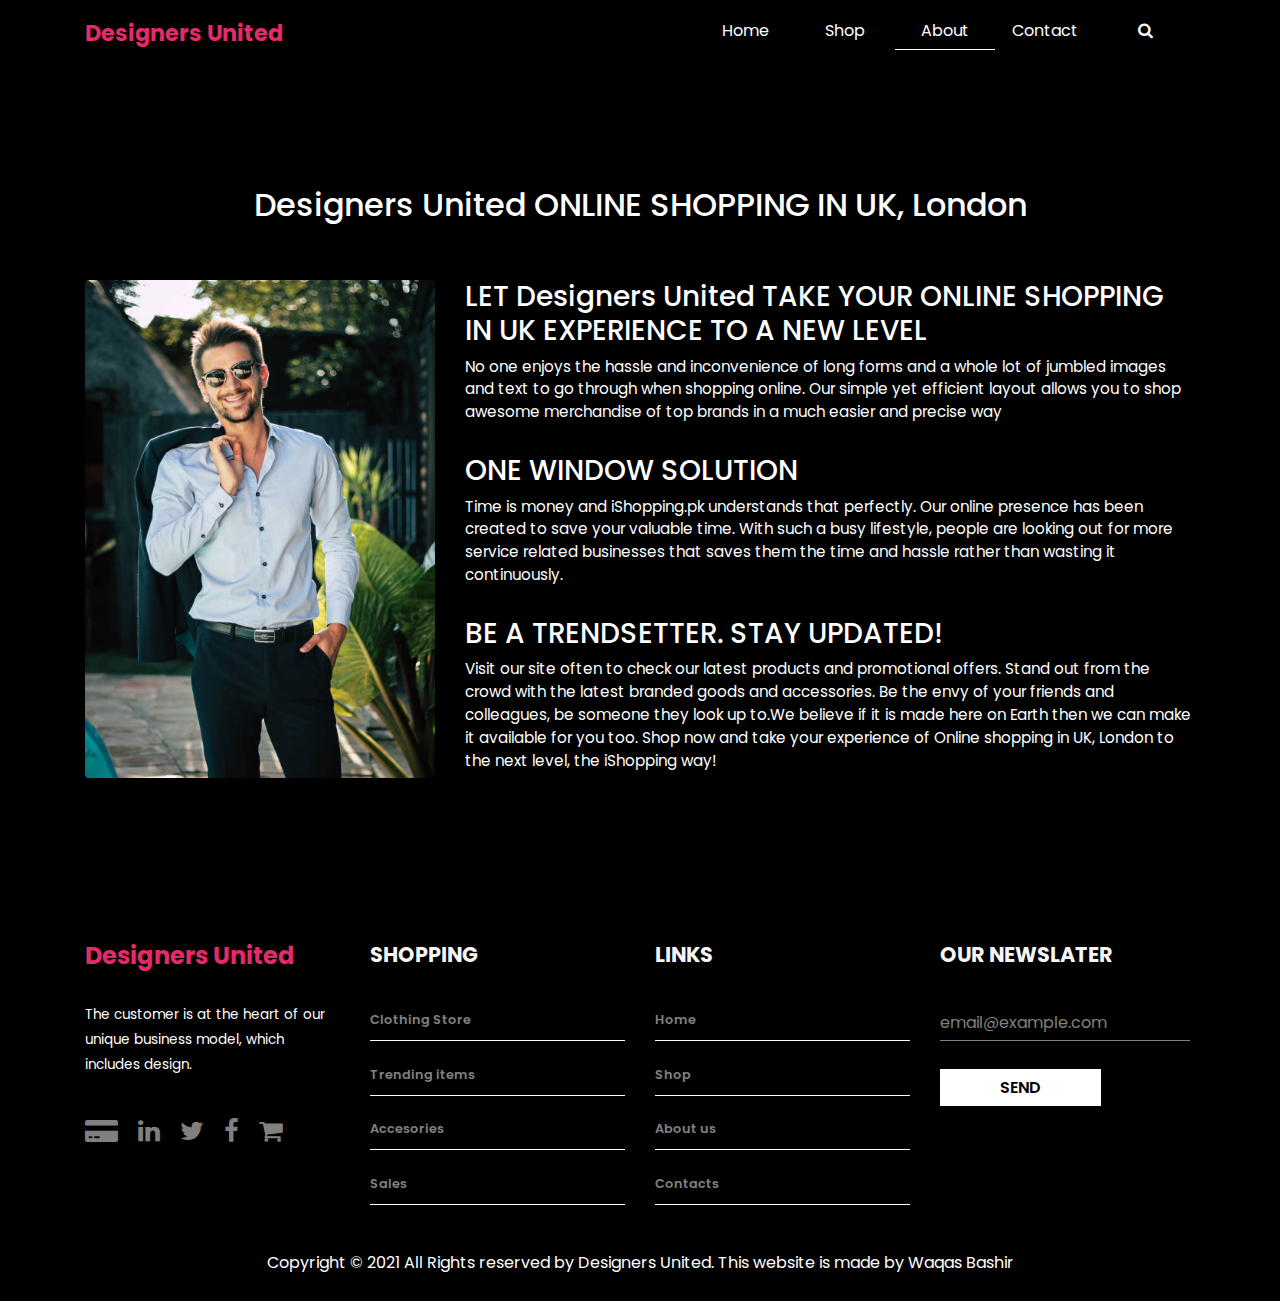
==== About/about.html @ f3323c21 "updated" ====
<!DOCTYPE html>
<html lang="en">
<head>
    <meta charset="UTF-8">
    <meta name="viewport" content="width=device-width, initial-scale=1.0">
    <title>About us</title>
    <link rel="stylesheet" href="style.css">
    <link rel="stylesheet" href="https://maxcdn.bootstrapcdn.com/bootstrap/4.5.2/css/bootstrap.min.css">
    <script src="https://ajax.googleapis.com/ajax/libs/jquery/3.5.1/jquery.min.js"></script>
    <script src="https://cdnjs.cloudflare.com/ajax/libs/popper.js/1.16.0/umd/popper.min.js"></script>
    <script src="https://maxcdn.bootstrapcdn.com/bootstrap/4.5.2/js/bootstrap.min.js"></script>
    <link rel="stylesheet" href="https://cdnjs.cloudflare.com/ajax/libs/animate.css/4.1.1/animate.min.css"/>
    <link rel="stylesheet" href="https://stackpath.bootstrapcdn.com/font-awesome/4.7.0/css/font-awesome.min.css">
</head>
<body>
                                        <!--Section 1-->

    <div class="container-fluid p-0 section-1">
                                        <!--Navbar-->

    <nav id="my-nav" class="navbar navbar-expand-lg navbar-dark fixed-top scrolled">
        <div class="container">
            <a class="navbar-brand" href="#">Designers United</a>
            <button class="navbar-toggler" type="button" data-toggle="collapse" data-target="#navbarSupportedContent" aria-controls="navbarSupportedContent" aria-expanded="false" aria-label="Toggle navigation">
                <span class="navbar-toggler-icon"></span>
            </button>
            <div class="collapse navbar-collapse" id="navbarSupportedContent">
                <ul class="navbar-nav ml-auto">
                    <li class="nav-item">
                        <a href="../index.html" class="nav-link">Home</a>
                    </li>
                    <li class="nav-item">
                        <a href="../Shop/shop.html" class="nav-link">Shop</a>
                    </li>
                    <li class="nav-item">
                        <a href="#" class="nav-link active">About</a>
                    </li>
                    <li class="nav-item">
                        <a href="../Contact Us/contact.html" class="nav-link">Contact</a>
                    </li>
                    <li class="nav-item">
                        <a href="#" class="nav-link"><i type="search" class="fa fa-search" aria-hidden="true"></i></a>
                    </li>
                </ul>
            </div>
        </div>
    </nav>
</div>
                                                <!--Section-2-->
<div class="container-fluid section-2">
    <div class="container">
        <h2 class="py-5 text-center">Designers United ONLINE SHOPPING IN UK, London</h2>
        <div class="row">
            <div class="col-12 col-lg-4">
                <div class="card">
                    <img class="img-fluid" src="bg1.jpeg" alt="my_img">
                    <div class="card-img-overlay"></div>
                </div>
            </div>
            <div class="col-12 col-lg-8">
                <div class="text">
                    <h3>LET Designers United TAKE YOUR ONLINE SHOPPING IN UK EXPERIENCE TO A NEW LEVEL</h3>
                    <p>No one enjoys the hassle and inconvenience of long forms and a whole lot of jumbled images and text to go through when shopping online. Our simple yet efficient layout allows you to shop awesome merchandise of top brands in a much easier and precise way</p>
                    <h3>ONE WINDOW SOLUTION</h3>
                    <p>Time is money and iShopping.pk understands that perfectly.  Our online presence has been created to save your valuable time. With such a busy lifestyle, people are looking out for more service related businesses that saves them the time and hassle rather than wasting it continuously.</p>
                    <h3>BE A TRENDSETTER. STAY UPDATED!</h3>
                    <p>Visit our site often to check our latest products and promotional offers. Stand out from the crowd with the latest branded goods and accessories. Be the envy of your friends and colleagues, be someone they look up to.We believe if it is made here on Earth then we can make it available for you too. Shop now and take your experience of Online shopping in UK, London to the next level, the iShopping way!</p>
                </div>
            </div>
        </div>
    </div>
</div>

                                        <!-- footer Section 3 --> 
<div class="container-fluid  section-3">
    <div class="container">
        <div class="row">
            <div class="col-12 col-sm-6 col-lg-3 segment_1">
                <a class="footer-navbar-brand" href="#">Designers United</a>
                <p>The customer is at the heart of our unique business model, which includes design.</p>
                <ul class="d-flex">
                    <li><a href="#"><i class="fa fa-credit-card-alt" aria-hidden="true"></i></a></li>
                    <li><a href="#"><i class="fa fa-linkedin" aria-hidden="true"></i></a></li>
                    <li><a href="#"><i class="fa fa-twitter" aria-hidden="true"></i></a></li>
                    <li><a href="#"><i class="fa fa-facebook" aria-hidden="true"></i></a></li>
                    <li><a href="#"><i class="fa fa-shopping-cart" aria-hidden="true"></i></a></li>
                </ul>
            </div>

            <div class="col-12 col-sm-6 col-lg-3 segment_2">
                <h1 class="footer-heading">SHOPPING</h1>
                <ul class="footer_ul">
                    <li class="footer_li"><a href="#">Clothing Store</a></li>
                    <li class="footer_li"><a href="#">Trending items</a></li>
                    <li class="footer_li"><a href="#">Accesories</a></li>
                    <li class="footer_li"><a href="#">Sales</a></li>
                </ul>
            </div>

            <div class="col-12 col-sm-6 col-lg-3 segment_3">
                <h1 class="footer-heading">LINKS</h1>
            <ul class="footer_ul">
                <li class="footer_li"><a href="#">Home</a></li>
                <li class="footer_li"><a href="#">Shop</a></li>
                <li class="footer_li"><a href="#">About us</a></li>
                <li class="footer_li"><a href="#">Contacts</a></li>
            </ul>
            </div>
            
            <div class="col-12 col-sm-6 col-lg-3 segment_4">
                <h1 class="footer-heading">OUR NEWSLATER</h1>
                <form>
                    <input type="email" placeholder="email@example.com">
                    <a href="#" class="btn1">SEND</a>
                </form>
            </div>
            <a href="#" class="footer_bottom-text">Copyright &copy; 2021 All Rights reserved by Designers United. This website is made by Waqas Bashir</a>
        </div>
    </div>
</div>
</body>
</html>
---- About/style.css ----
@import url('https://fonts.googleapis.com/css2?family=Poppins:wght@300&display=swap');
*{
    padding: 0;
    margin: 0;
    box-sizing: border-box;
    font-family: 'Poppins', sans-serif;
}
                                                     /*Section 1*/
.section-1{
    background: black;
    height: 10vh;
    width: 100%;
}
                                                /*Section 1 navbar*/

#my-nav{
    background-color: rgba(0,0,0,0) !important;
    line-height: 40px;
}
@media screen and (max-width : 989px){
    #my-nav{
        background-color: black !important;
    }
}
#my-nav.scrolled{
    background-color: black !important;
    transition: 0.5s ease;
}
.navbar-nav{
    line-height: 20px;
}
.navbar-brand , .nav-link{
    color: white !important;
}
.navbar-brand{
    color: rgb(228, 42, 104) !important;
    font-size: 1.4em !important;
    font-weight: bolder;
}
.nav-item{
    width: 100px;
    height: 40px;
    text-align: center;
}
.nav-link.active ,.nav-link:hover{
    border-bottom: 1.5px solid white;
}
.section-1 .fa-search{
    color: white;
}
                                /* Section 2*/
.section-2{
    padding: 3em 0;
    background-color: black;
    color: white;
}                  

.section-2 .card{
    border: none;
    overflow: hidden;
    margin-bottom: 3em;
}
.section-2 .card-img-overlay{
    background-color: rgba(0,0,0,0.4);
    opacity: 0;
    transition: opacity 0.5s ease-in-out;
}
.section-2 .card:hover .card-img-overlay{
    opacity: 1;
    border: none;
}
.section-2 .card img{
    transition: 0.5s ease-in-out;
} 
.section-2 .card:hover img{
    transform: scale(1.15);
}

.section-2 p{
    font-size: 0.95em;
    margin-bottom: 30px;
}

                                    /* Section 3 footer*/
.section-3{
    background-color: black;
    padding: 5% 2% 2% !important;
}
.section-3 .footer-heading{
    margin: 2% 0;
    color: whitesmoke;
    font-size: 1.3em;
    font-weight: bolder;
}
.section-3 .footer_ul{
    margin-top: 12%;
}
.section-3 .footer_li{
    list-style: none;
    margin-bottom: 5%;
    border-bottom: 1px solid white;
    line-height: 40px;
}
.section-3 li a{
    text-decoration: none;
    color: gray;
    font-size: 0.8em;
    font-weight: 600;
}
.section-3 li a:hover{
    color: white;
}
                                                /* segment_1*/
.section-3 .segment_1 .footer-navbar-brand{
    color: rgb(228, 42, 104) !important;
    font-size: 1.5em !important;
    font-weight: bolder;
}
.section-3 .segment_1 p{
     color: white;
     font-size: 0.85em;
     margin: 11% 0;
     line-height: 25px;
}
.section-3 .segment_1 li{
    margin-right: 20px;
    list-style: none;
    font-size: 2em;
}
.section-3 .segment_1 a{
    text-decoration: none;
    color: gray;
}
.section-3 .segment_1 a:hover{
    color: white;
}
                                                /* segment_2*/
.section-3 .segment_2{
    color: white;
}

                                                /* segment_4*/

.section-3 .segment_4 input[type=email]::placeholder{
    color: gray;
    
}
.section-3 .segment_4 input[type=email]{
    display: block;
    width: 250px;
    border: none;
    margin: 35px 0;
    color: white;
    background-color: transparent;
    padding: 8px 0 5px 0;
    border-bottom: 1.5px solid gray;
}
.section-3 .segment_4 .btn1{
    background-color: white;
    color: black;
    font-weight: 600;
    text-decoration: none;
    padding: 7px 60px;
    transition: 0.4s ease-in-out;
}
.section-3 .segment_4 .btn1:hover{
    background: black;
    color:white;
    border: 2px solid white;
}
                                            /* footer bottom text */
.section-3 .footer_bottom-text{
    color: white;
    text-decoration: none;
    margin: 30px auto 0 auto;
    text-align: center;
}
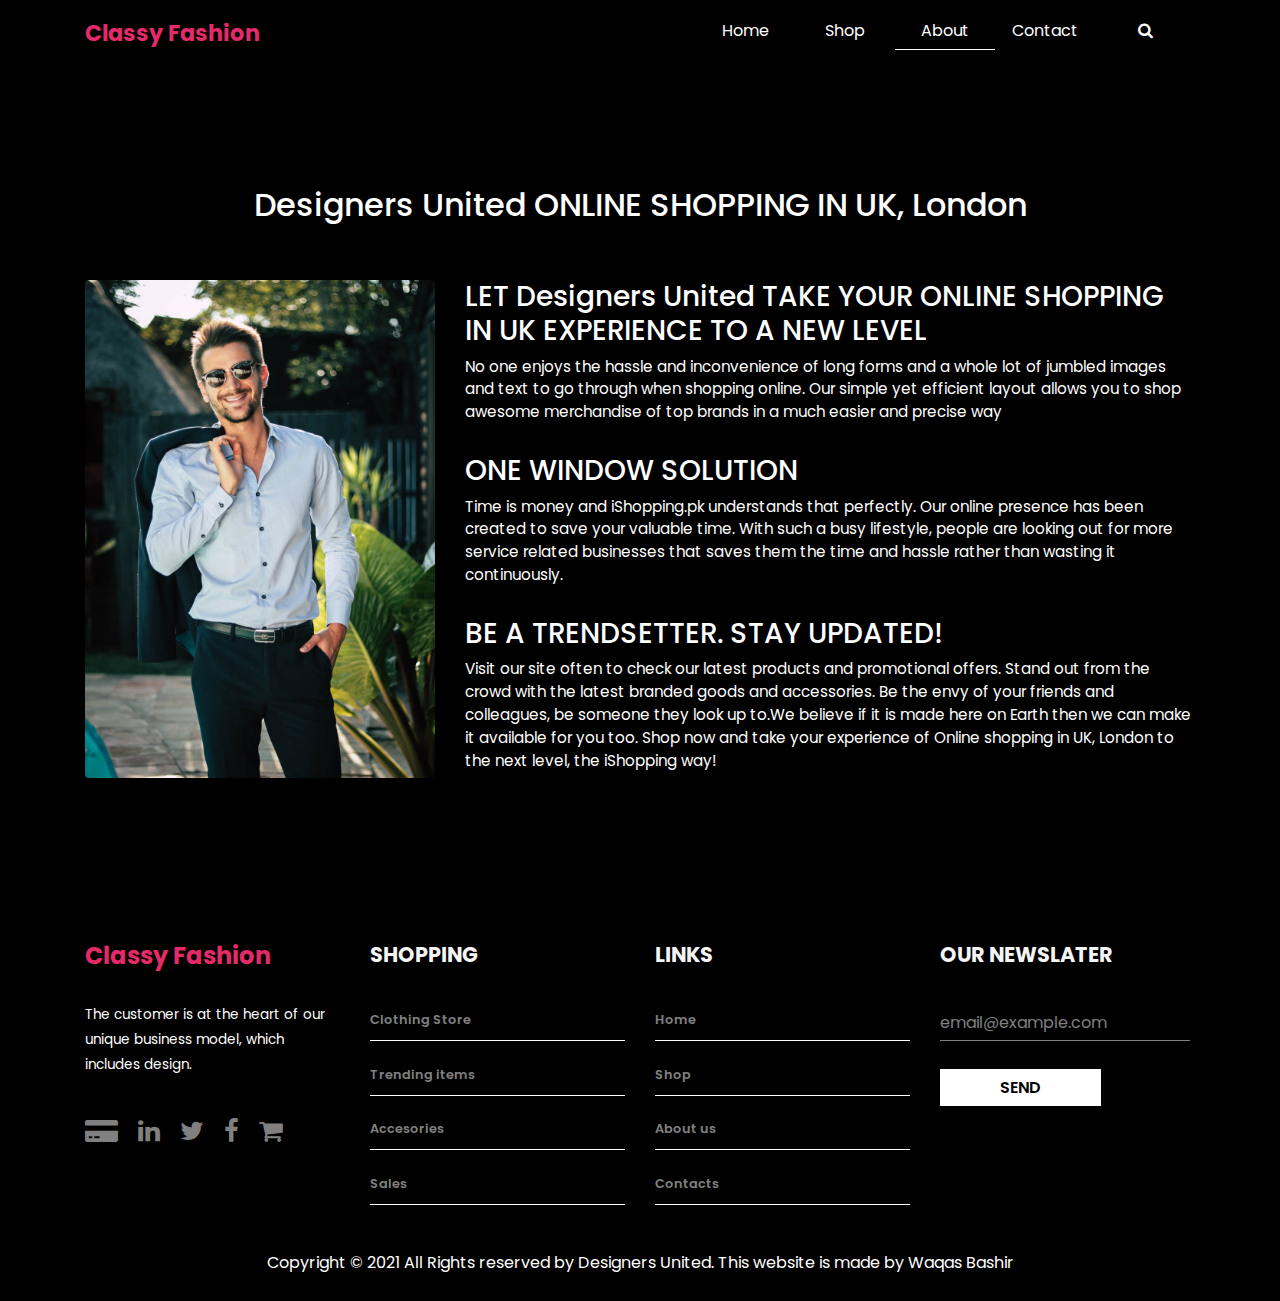
==== commit 119a8e5c: "updated" ====
--- a/About/about.html
+++ b/About/about.html
@@ -20,7 +20,7 @@
 
     <nav id="my-nav" class="navbar navbar-expand-lg navbar-dark fixed-top scrolled">
         <div class="container">
-            <a class="navbar-brand" href="#">Designers United</a>
+            <a class="navbar-brand" href="#">Classy Fashion</a>
             <button class="navbar-toggler" type="button" data-toggle="collapse" data-target="#navbarSupportedContent" aria-controls="navbarSupportedContent" aria-expanded="false" aria-label="Toggle navigation">
                 <span class="navbar-toggler-icon"></span>
             </button>
@@ -76,7 +76,7 @@
     <div class="container">
         <div class="row">
             <div class="col-12 col-sm-6 col-lg-3 segment_1">
-                <a class="footer-navbar-brand" href="#">Designers United</a>
+                <a class="footer-navbar-brand" href="#">Classy Fashion</a>
                 <p>The customer is at the heart of our unique business model, which includes design.</p>
                 <ul class="d-flex">
                     <li><a href="#"><i class="fa fa-credit-card-alt" aria-hidden="true"></i></a></li>
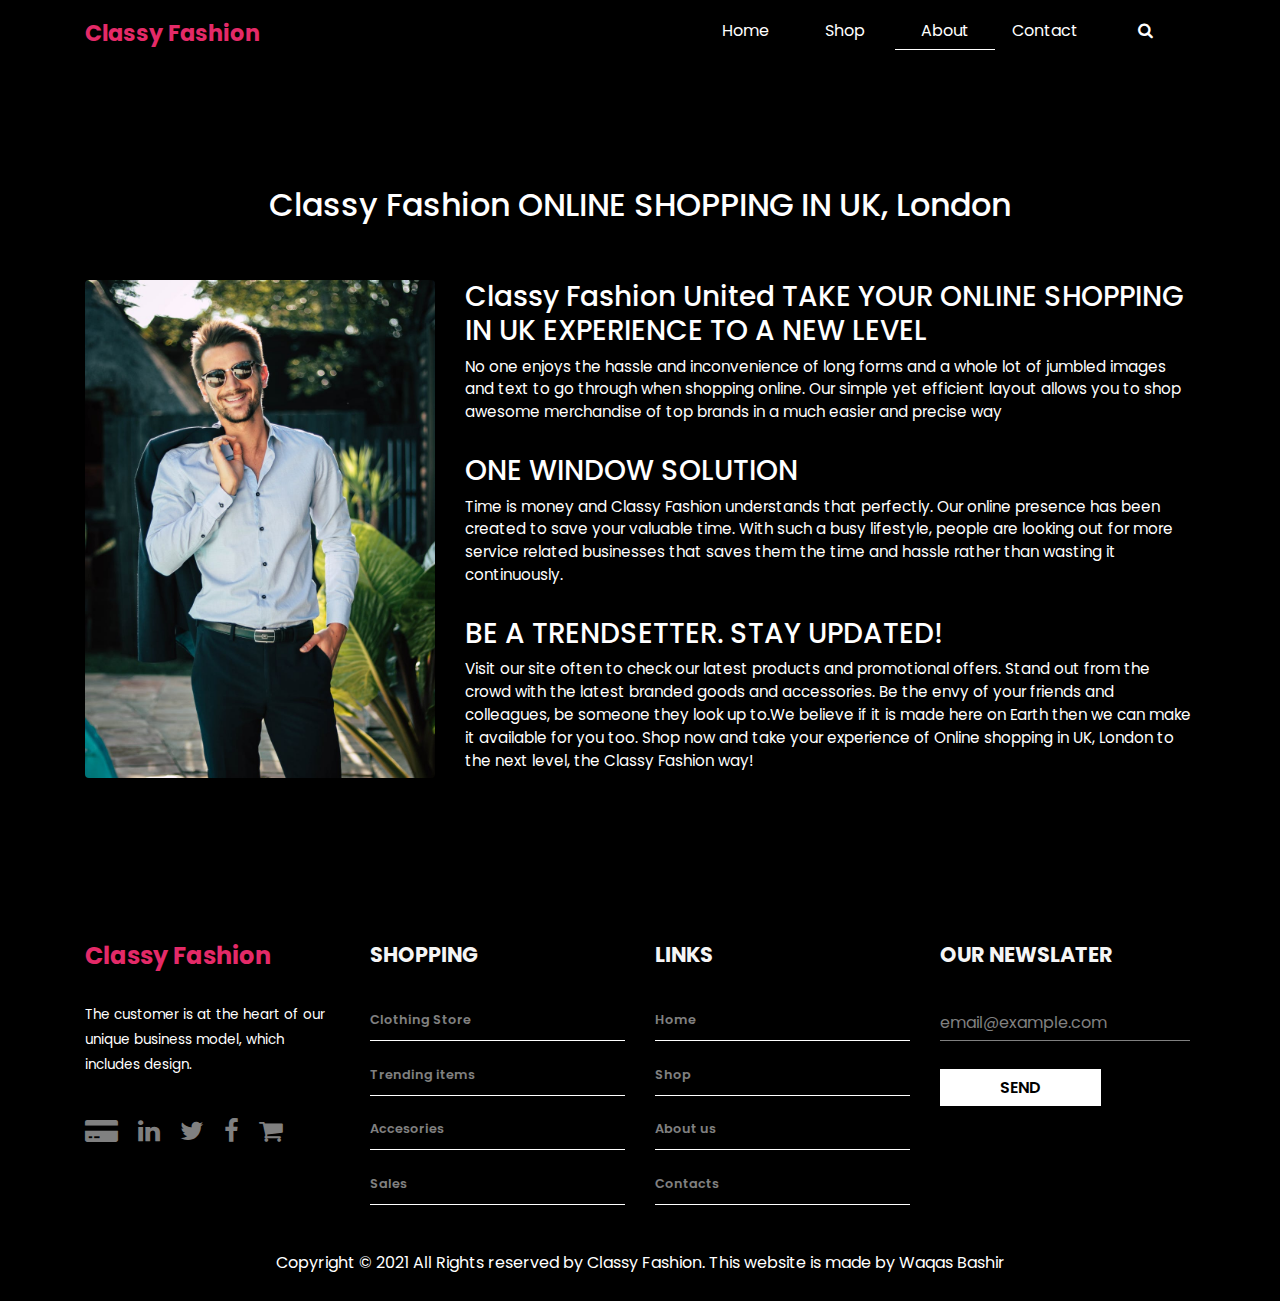
==== commit 152fb8b0: "updated" ====
--- a/About/about.html
+++ b/About/about.html
@@ -49,7 +49,7 @@
                                                 <!--Section-2-->
 <div class="container-fluid section-2">
     <div class="container">
-        <h2 class="py-5 text-center">Designers United ONLINE SHOPPING IN UK, London</h2>
+        <h2 class="py-5 text-center">Classy Fashion ONLINE SHOPPING IN UK, London</h2>
         <div class="row">
             <div class="col-12 col-lg-4">
                 <div class="card">
@@ -59,12 +59,12 @@
             </div>
             <div class="col-12 col-lg-8">
                 <div class="text">
-                    <h3>LET Designers United TAKE YOUR ONLINE SHOPPING IN UK EXPERIENCE TO A NEW LEVEL</h3>
+                    <h3>Classy Fashion United TAKE YOUR ONLINE SHOPPING IN UK EXPERIENCE TO A NEW LEVEL</h3>
                     <p>No one enjoys the hassle and inconvenience of long forms and a whole lot of jumbled images and text to go through when shopping online. Our simple yet efficient layout allows you to shop awesome merchandise of top brands in a much easier and precise way</p>
                     <h3>ONE WINDOW SOLUTION</h3>
-                    <p>Time is money and iShopping.pk understands that perfectly.  Our online presence has been created to save your valuable time. With such a busy lifestyle, people are looking out for more service related businesses that saves them the time and hassle rather than wasting it continuously.</p>
+                    <p>Time is money and Classy Fashion understands that perfectly.  Our online presence has been created to save your valuable time. With such a busy lifestyle, people are looking out for more service related businesses that saves them the time and hassle rather than wasting it continuously.</p>
                     <h3>BE A TRENDSETTER. STAY UPDATED!</h3>
-                    <p>Visit our site often to check our latest products and promotional offers. Stand out from the crowd with the latest branded goods and accessories. Be the envy of your friends and colleagues, be someone they look up to.We believe if it is made here on Earth then we can make it available for you too. Shop now and take your experience of Online shopping in UK, London to the next level, the iShopping way!</p>
+                    <p>Visit our site often to check our latest products and promotional offers. Stand out from the crowd with the latest branded goods and accessories. Be the envy of your friends and colleagues, be someone they look up to.We believe if it is made here on Earth then we can make it available for you too. Shop now and take your experience of Online shopping in UK, London to the next level, the Classy Fashion way!</p>
                 </div>
             </div>
         </div>
@@ -114,7 +114,7 @@
                     <a href="#" class="btn1">SEND</a>
                 </form>
             </div>
-            <a href="#" class="footer_bottom-text">Copyright &copy; 2021 All Rights reserved by Designers United. This website is made by Waqas Bashir</a>
+            <a href="#" class="footer_bottom-text">Copyright &copy; 2021 All Rights reserved by Classy Fashion. This website is made by Waqas Bashir</a>
         </div>
     </div>
 </div>
